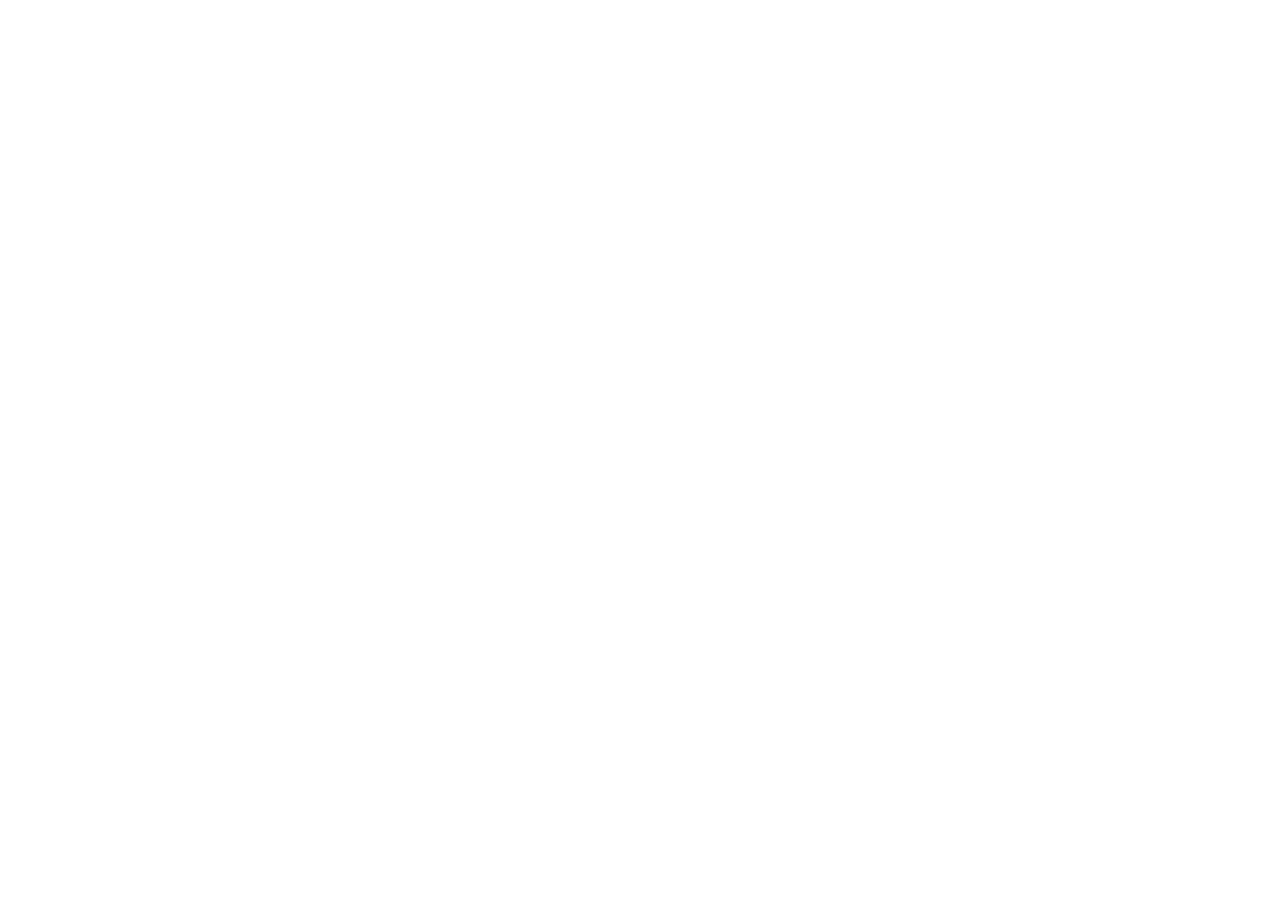
==== index.html @ dd140300 "adding all new files" ====
<!DOCTYPE html>
<html>
    <head>
        <title> Cydney's Blog </title>
        <link rel = "stylesheet" href = "styles.css">
    </head>
    <body>
        
        
        
        
        
    </body>
</html>
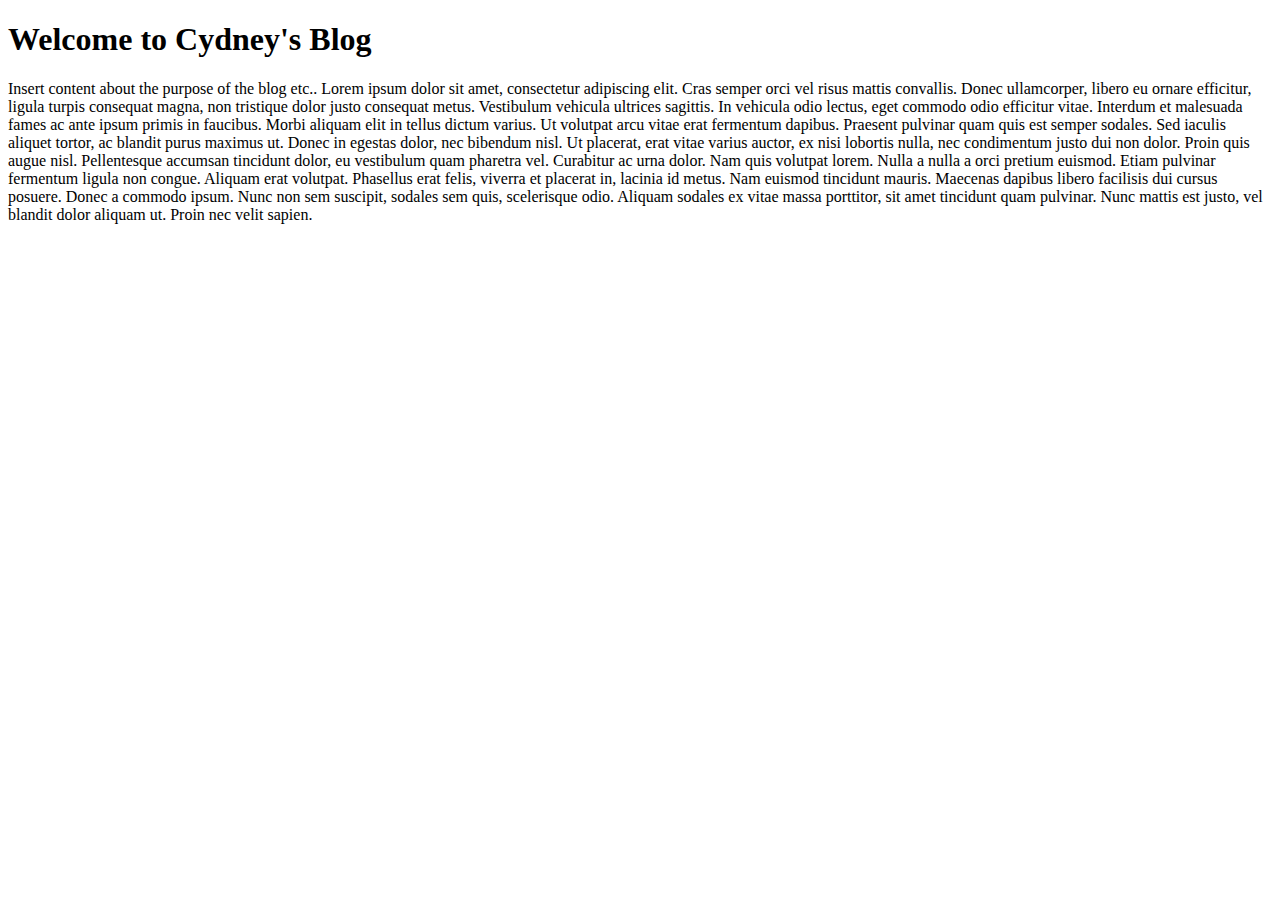
==== commit 39d5fbc2: "added html skeloton" ====
--- a/index.html
+++ b/index.html
@@ -5,6 +5,15 @@
         <link rel = "stylesheet" href = "styles.css">
     </head>
     <body>
+    <h1> Welcome to Cydney's Blog</h1>  
+        <p> Insert content about the purpose of the blog etc..
+        Lorem ipsum dolor sit amet, consectetur adipiscing elit. Cras semper orci vel risus mattis convallis. Donec ullamcorper, libero eu ornare efficitur, ligula turpis consequat magna, non tristique dolor justo consequat metus. Vestibulum vehicula ultrices sagittis. In vehicula odio lectus, eget commodo odio efficitur vitae. Interdum et malesuada fames ac ante ipsum primis in faucibus. Morbi aliquam elit in tellus dictum varius. Ut volutpat arcu vitae erat fermentum dapibus. Praesent pulvinar quam quis est semper sodales. Sed iaculis aliquet tortor, ac blandit purus maximus ut. Donec in egestas dolor, nec bibendum nisl. Ut placerat, erat vitae varius auctor, ex nisi lobortis nulla, nec condimentum justo dui non dolor.
+
+Proin quis augue nisl. Pellentesque accumsan tincidunt dolor, eu vestibulum quam pharetra vel. Curabitur ac urna dolor. Nam quis volutpat lorem. Nulla a nulla a orci pretium euismod. Etiam pulvinar fermentum ligula non congue. Aliquam erat volutpat. Phasellus erat felis, viverra et placerat in, lacinia id metus. Nam euismod tincidunt mauris. Maecenas dapibus libero facilisis dui cursus posuere. Donec a commodo ipsum. Nunc non sem suscipit, sodales sem quis, scelerisque odio. Aliquam sodales ex vitae massa porttitor, sit amet tincidunt quam pulvinar. Nunc mattis est justo, vel blandit dolor aliquam ut. Proin nec velit sapien.
+        
+        
+        </p>
+    
         
         
         
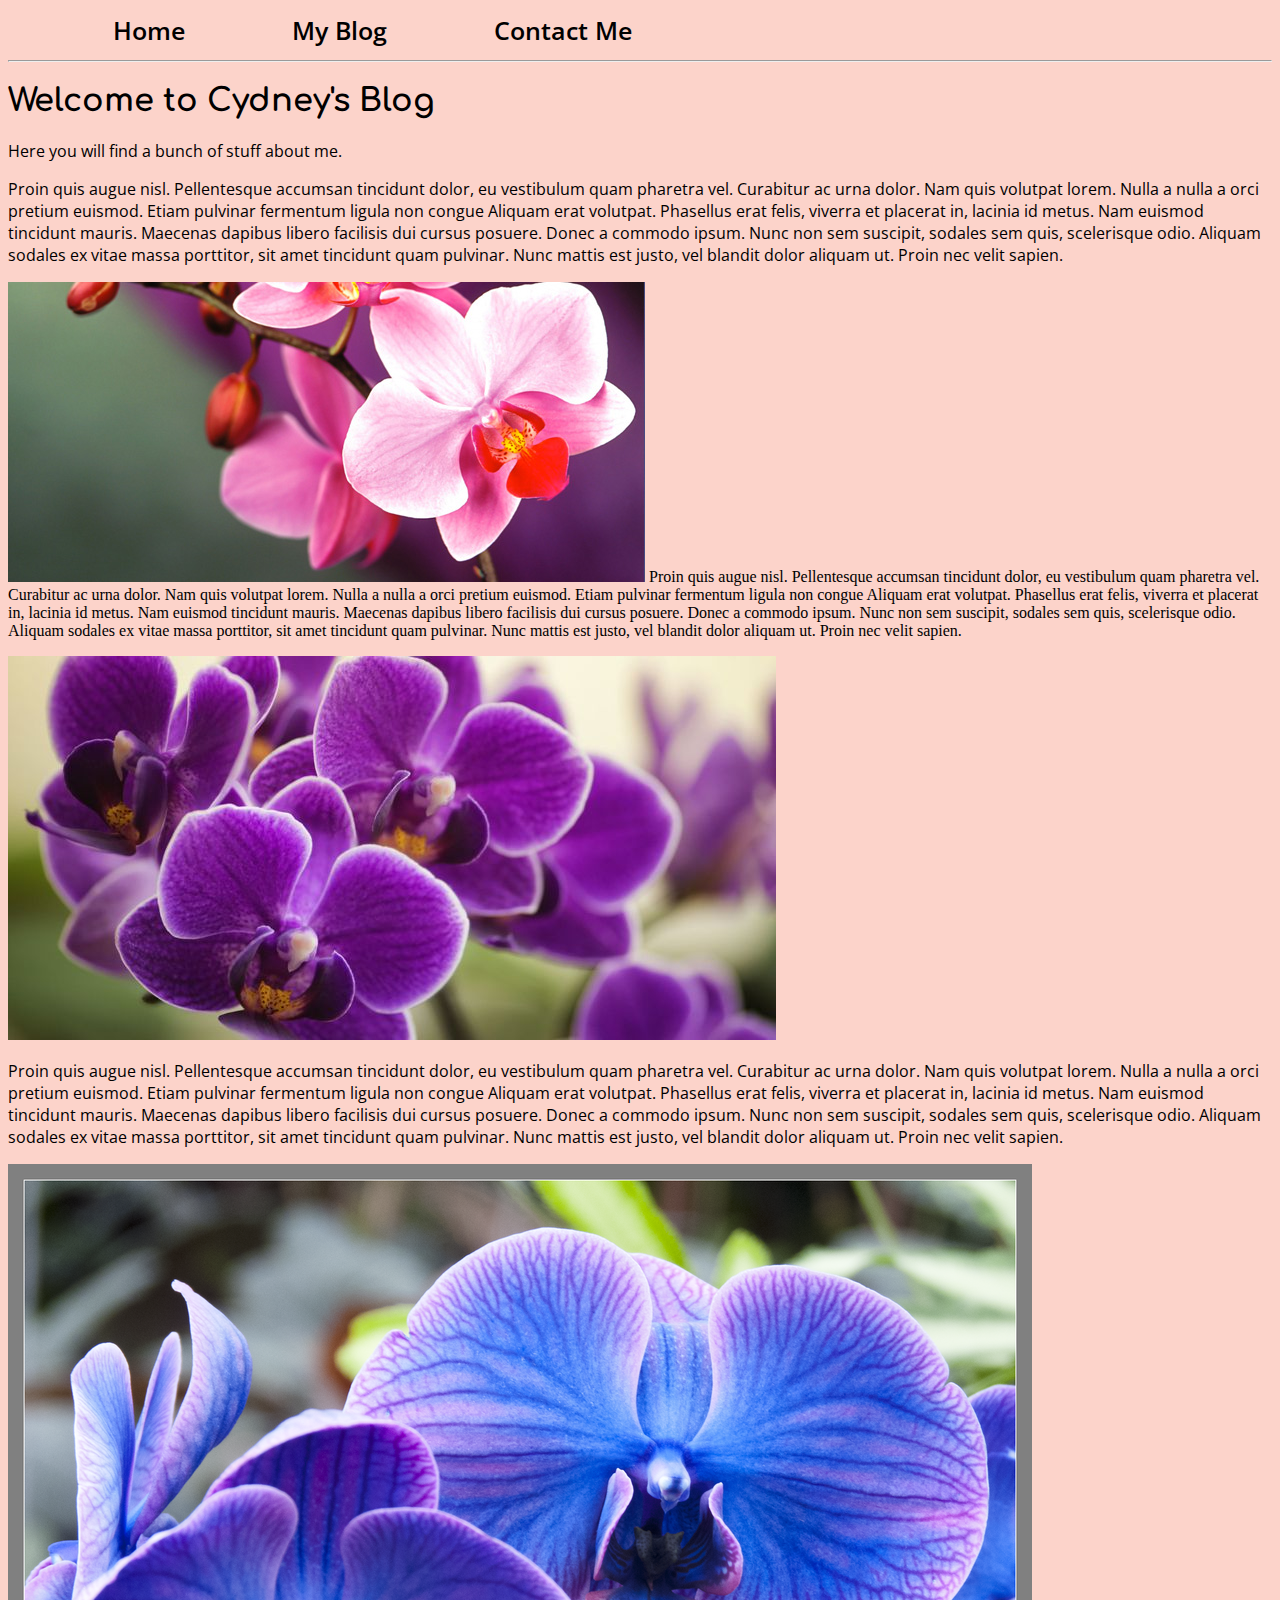
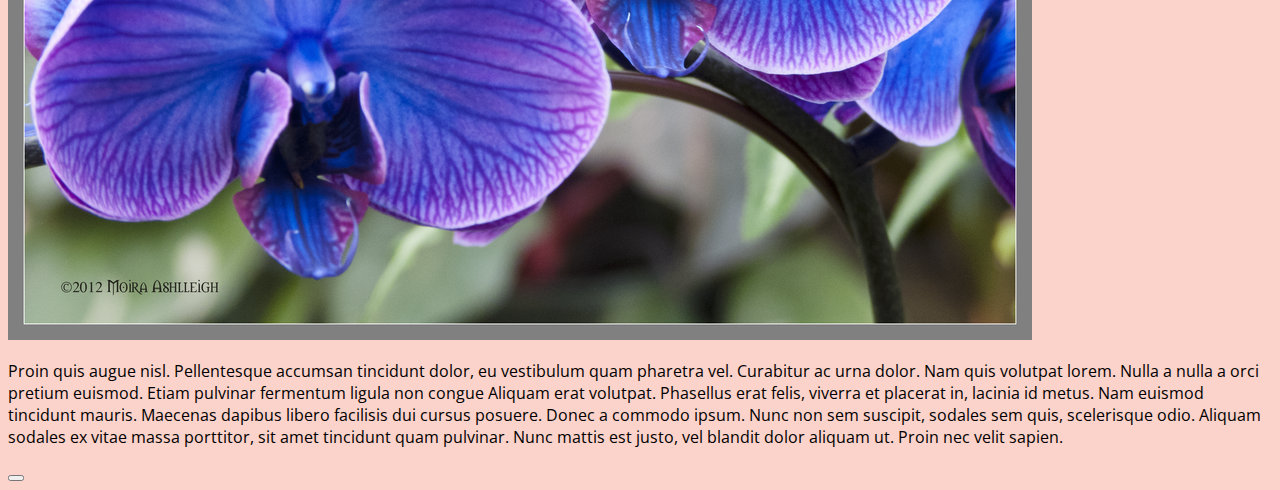
==== commit 4e6dc134: "Editing home page" ====
--- a/index.html
+++ b/index.html
@@ -1,19 +1,81 @@
 <!DOCTYPE html>
 <html>
     <head>
-        <title> Cydney's Blog </title>
+        <title> Welcome to Cydney's Blog </title>
         <link rel = "stylesheet" href = "styles.css">
+        <link href="https://fonts.googleapis.com/css?family=Comfortaa|Open+Sans:400,600" rel="stylesheet">
     </head>
-    <body>
+<body>
+    
+    
+    <div class = "top-nav"> 
+       <a href = "index.html"> Home </a>  
+        <a href = "blog.html"> My Blog </a> 
+        <a href = "contact.html"> Contact Me</a> 
+    </div>
+    <hr>
+    
     <h1> Welcome to Cydney's Blog</h1>  
-        <p> Insert content about the purpose of the blog etc..
-        Lorem ipsum dolor sit amet, consectetur adipiscing elit. Cras semper orci vel risus mattis convallis. Donec ullamcorper, libero eu ornare efficitur, ligula turpis consequat magna, non tristique dolor justo consequat metus. Vestibulum vehicula ultrices sagittis. In vehicula odio lectus, eget commodo odio efficitur vitae. Interdum et malesuada fames ac ante ipsum primis in faucibus. Morbi aliquam elit in tellus dictum varius. Ut volutpat arcu vitae erat fermentum dapibus. Praesent pulvinar quam quis est semper sodales. Sed iaculis aliquet tortor, ac blandit purus maximus ut. Donec in egestas dolor, nec bibendum nisl. Ut placerat, erat vitae varius auctor, ex nisi lobortis nulla, nec condimentum justo dui non dolor.
+        <p> Here you will find a bunch of stuff about me. </p>
 
-Proin quis augue nisl. Pellentesque accumsan tincidunt dolor, eu vestibulum quam pharetra vel. Curabitur ac urna dolor. Nam quis volutpat lorem. Nulla a nulla a orci pretium euismod. Etiam pulvinar fermentum ligula non congue. Aliquam erat volutpat. Phasellus erat felis, viverra et placerat in, lacinia id metus. Nam euismod tincidunt mauris. Maecenas dapibus libero facilisis dui cursus posuere. Donec a commodo ipsum. Nunc non sem suscipit, sodales sem quis, scelerisque odio. Aliquam sodales ex vitae massa porttitor, sit amet tincidunt quam pulvinar. Nunc mattis est justo, vel blandit dolor aliquam ut. Proin nec velit sapien.
+<p id = "sub-cont">
+    Proin quis augue nisl. Pellentesque accumsan tincidunt dolor, eu vestibulum
+    quam pharetra vel. Curabitur ac urna dolor. Nam quis volutpat lorem. Nulla a
+    nulla a orci pretium euismod. Etiam pulvinar fermentum ligula non congue
+    Aliquam erat volutpat. Phasellus erat felis, viverra et placerat in, lacinia
+    id metus. Nam euismod tincidunt mauris. Maecenas dapibus libero facilisis
+    dui cursus posuere. Donec a commodo ipsum. Nunc non sem suscipit, sodales
+    sem quis, scelerisque odio. Aliquam sodales ex vitae massa porttitor, sit
+    amet tincidunt quam pulvinar. Nunc mattis est justo, vel blandit dolor
+    aliquam ut. Proin nec velit sapien.
         
+</p>
+
+<div class = "mid-para">
+<img src = "images/orchids1.jpg">
+    Proin quis augue nisl. Pellentesque accumsan tincidunt dolor, eu vestibulum
+    quam pharetra vel. Curabitur ac urna dolor. Nam quis volutpat lorem. Nulla a
+    nulla a orci pretium euismod. Etiam pulvinar fermentum ligula non congue
+    Aliquam erat volutpat. Phasellus erat felis, viverra et placerat in, lacinia
+    id metus. Nam euismod tincidunt mauris. Maecenas dapibus libero facilisis
+    dui cursus posuere. Donec a commodo ipsum. Nunc non sem suscipit, sodales
+    sem quis, scelerisque odio. Aliquam sodales ex vitae massa porttitor, sit
+    amet tincidunt quam pulvinar. Nunc mattis est justo, vel blandit dolor
+    aliquam ut. Proin nec velit sapien.
         
-        </p>
+</p>
+</div>
+
+
+<img src = "images/orchids2.jpg">
+<p>
+    Proin quis augue nisl. Pellentesque accumsan tincidunt dolor, eu vestibulum
+    quam pharetra vel. Curabitur ac urna dolor. Nam quis volutpat lorem. Nulla a
+    nulla a orci pretium euismod. Etiam pulvinar fermentum ligula non congue
+    Aliquam erat volutpat. Phasellus erat felis, viverra et placerat in, lacinia
+    id metus. Nam euismod tincidunt mauris. Maecenas dapibus libero facilisis
+    dui cursus posuere. Donec a commodo ipsum. Nunc non sem suscipit, sodales
+    sem quis, scelerisque odio. Aliquam sodales ex vitae massa porttitor, sit
+    amet tincidunt quam pulvinar. Nunc mattis est justo, vel blandit dolor
+    aliquam ut. Proin nec velit sapien.
+        
+</p>
+
+<img src = "images/orchids3.png">
+<p>
+    Proin quis augue nisl. Pellentesque accumsan tincidunt dolor, eu vestibulum
+    quam pharetra vel. Curabitur ac urna dolor. Nam quis volutpat lorem. Nulla a
+    nulla a orci pretium euismod. Etiam pulvinar fermentum ligula non congue
+    Aliquam erat volutpat. Phasellus erat felis, viverra et placerat in, lacinia
+    id metus. Nam euismod tincidunt mauris. Maecenas dapibus libero facilisis
+    dui cursus posuere. Donec a commodo ipsum. Nunc non sem suscipit, sodales
+    sem quis, scelerisque odio. Aliquam sodales ex vitae massa porttitor, sit
+    amet tincidunt quam pulvinar. Nunc mattis est justo, vel blandit dolor
+    aliquam ut. Proin nec velit sapien.
+        
+</p>
     
+    <button onclick="location.href = 'contact.html'" value = "Contact ME"> </button>
         
         
         
--- a/styles.css
+++ b/styles.css
@@ -0,0 +1,64 @@
+body{
+    background-color:#FCD3CA;
+}
+
+h1{
+    font-family: Comfortaa;
+    
+}
+
+p{
+    font-family: Open Sans;
+}
+.top-nav{
+    font-family: Open Sans;
+    font-weight: 600;
+    font-size: 25px;
+    /*display: block;*/
+    padding:5px;
+    /*width: 175px;*/
+     list-style-type: none ;
+    
+
+   
+   
+    
+
+}
+a{
+    margin: 0px;
+    margin-left: 100px;
+    text-decoration: none;
+    text-align:center;
+}
+
+
+/* unvisited link */
+a:link {
+    color: black;
+}
+
+/* visited link */
+a:visited {
+    color: black;
+}
+
+/* mouse over link */
+a:hover {
+    color: purple;
+    text-decoration: line-through;
+}
+#sub-cont:hover{
+    color:red;
+}
+.mid-para:hover{
+    background-color: yellow;
+    color: blue;
+    font-family: Open Sans;
+}
+
+
+/* selected link */
+a:active {
+    color: red;
+}